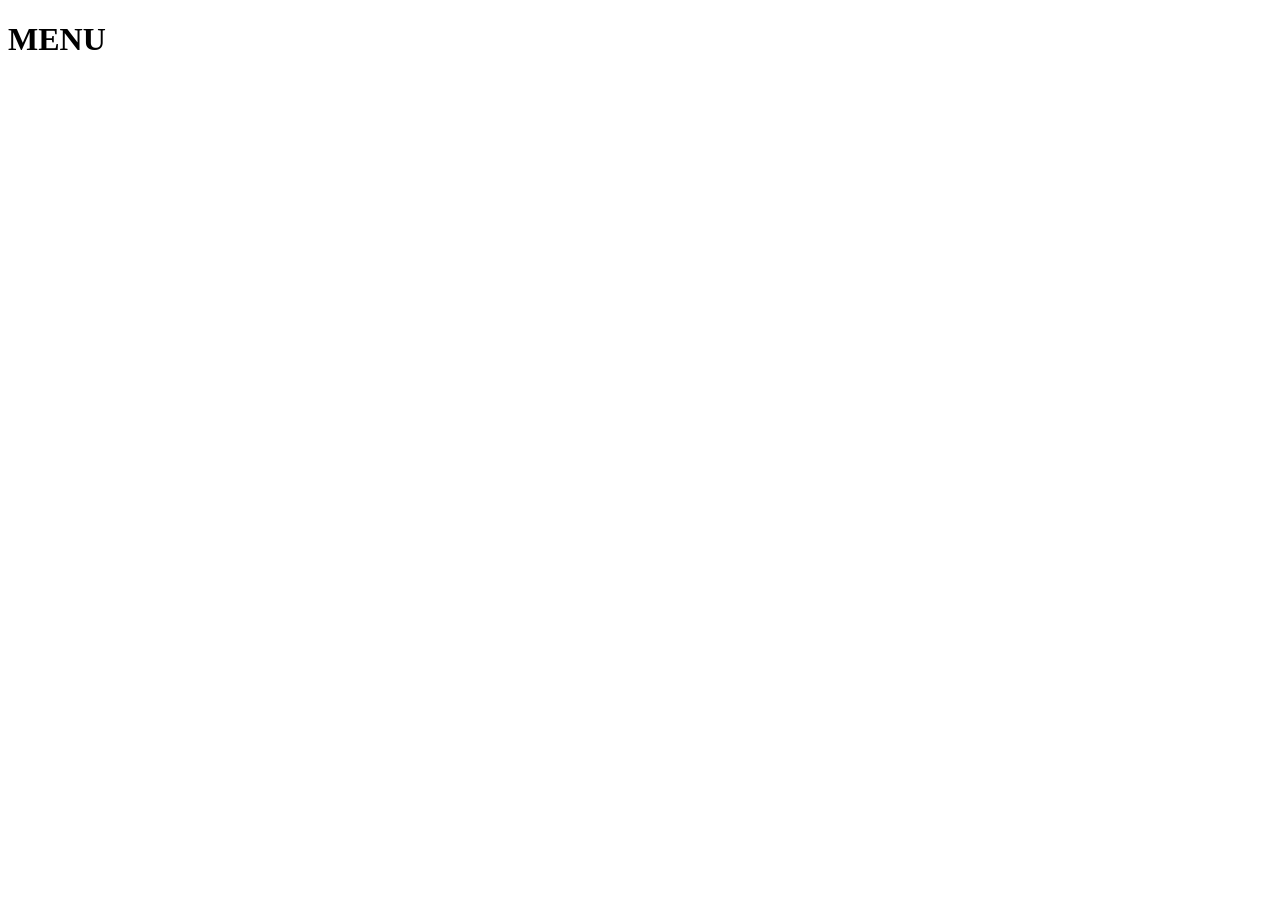
==== menu.html @ 23fea886 "first commit" ====
<!DOCTYPE html>
<html lang="en">
<head>
    <meta charset="UTF-8">
    <meta name="viewport" content="width=device-width, initial-scale=1.0">
    <title>Document</title>
</head>
<body>
    <h1>MENU</h1>
</body>
</html>
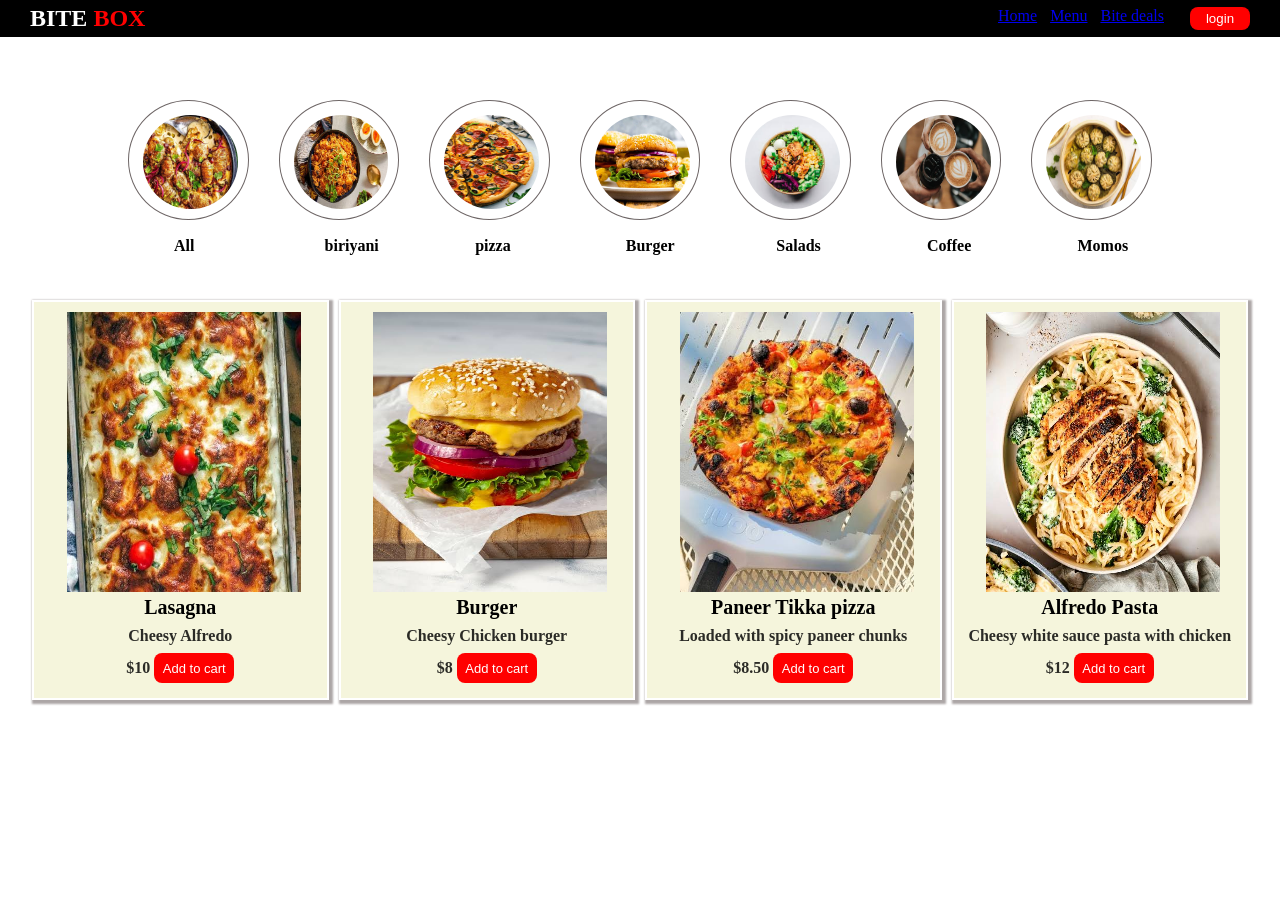
==== commit f7cac971: "menu made" ====
--- a/menu.html
+++ b/menu.html
@@ -1,11 +1,75 @@
 <!DOCTYPE html>
 <html lang="en">
+
 <head>
     <meta charset="UTF-8">
     <meta name="viewport" content="width=device-width, initial-scale=1.0">
-    <title>Document</title>
+    <title>Menu</title>
+    <link rel="stylesheet" href="./Index.css">
+
 </head>
+
 <body>
-    <h1>MENU</h1>
+    <header>
+        <nav>
+            <div class="one">
+                <h1 id="one">BITE <span style="color: red;">BOX</span></h1>
+                <!-- <img src="./Premium_Food_Delivery_Logo_with_Box_Icon-removebg-preview-removebg-preview (1).png" alt="" width="180px" height="80px" > -->
+                <ul>
+                    <li class="menu"><a href="./home.html" target="_blank">Home</a></li>
+                    <li class="menu"><a href="./menu.html" target="_blank">Menu</a></li>
+                    <li class="menu"><a href="./bitedeals.html" target="_blank">Bite deals</a></li>
+                    <li class="menu"><a href="./carticon.html" target="_blank"><i class="fa-solid fa-cart-shopping"
+                                style="color: white;"></i></a></li>
+                    <li id="login" class="menu"><a href="./login.html" target="_blank"><button><i
+                                    class="fa-solid fa-arrow-right-to-bracket" style="color: white;"></i>
+                                login</button></a></li>
+                </ul>
+            </div>
+        </nav>
+    </header>
+    <div class="menu1">
+        <div class="menuchild"><img src="./All.jfif" alt="" class="food1">
+            <h4>All</h4>
+        </div>
+        <div class="menuchild"><img src="./biriyanis.jfif" alt="" class="food1">
+            <h4>biriyani</h4>
+        </div>
+        <div class="menuchild"><img src="./pizzas.jfif" alt="" class="food1">
+            <h4>pizza</h4>
+        </div>
+        <div class="menuchild"><img src="./burgers.jfif" alt="" class="food1">
+            <h4>Burger</h4>
+        </div>
+        <div class="menuchild"><img src="./salads.jfif" alt="" class="food1">
+            <h4>Salads</h4>
+        </div>
+        <div class="menuchild"><img src="./coffee.jfif" alt="" class="food1">
+            <h4>Coffee</h4>
+        </div>
+        <div class="menuchild"><img src="./momos.jfif" alt="" class="food1">
+            <h4>Momos</h4>
+        </div>
+    </div>
+    <div class="four1">
+        <div class="fourchild"><img src="./lasagna.jfif" alt="" class="food">
+            <h5>Lasagna</h5>
+            <h6>Cheesy Alfredo <br> $10 <button id="button">Add to cart</button></h6>
+            
+        </div>
+        <div class="fourchild"><img src="./burger.jfif" alt="" class="food">
+            <h5>Burger</h5>
+            <h6>Cheesy Chicken burger <br> $8 <button id="button">Add to cart</button></h6>
+        </div>
+        <div class="fourchild"><img src="./panneer.jfif" alt="" class="food">
+            <h5>Paneer Tikka pizza</h5>
+            <h6>Loaded with spicy paneer chunks<br> $8.50 <button id="button">Add to cart</button></h6>
+        </div>
+        <div class="fourchild"><img src="./pasta.jfif" alt="" class="food">
+            <h5>Alfredo Pasta</h5>
+            <h6>Cheesy white sauce pasta with chicken <br> $12 <button id="button">Add to cart</button></h6>
+        </div>
+    </div>
 </body>
+
 </html>
--- a/Index.css
+++ b/Index.css
@@ -0,0 +1,197 @@
+*{
+    margin: 0;
+    padding: 0;
+    box-sizing: border-box;
+}
+.one{color: white;
+    background-color: black;
+    display: flex;
+    justify-content: space-between;
+    align-items: center;
+    padding-left: 30px;
+    padding-top: 5px;
+    padding-right: 30px;
+    padding-bottom: 5px;
+    
+}
+ul{
+    list-style-type: none;
+    display: flex;
+    justify-content: space-between;
+    gap: 13px;
+    text-decoration: none;
+}
+a:visited{
+    color: white;
+}
+a:hover{
+    color: red;
+}
+button{ color: white;
+    background-color: red;
+    height: 22.5px;
+    width: 60px;
+    border: 0px none;
+    border-radius: 8px;
+}
+.two{
+    border: 0px solid;
+    width: 100%;
+    height: 700px;
+    background-image: url(./Delicious\ burgers\,\ pizzas\,\ biryani\ rice\ dishes\,\ fried\ chicken\,\ chicken\ wings\,\ grilled\ chicken\,\ fast\ food\ items\ arranged\ appetizingly\ for\ a\ food\ delivery\ app\ hero\ banner\,\ black\ and\ red\ color\ theme\,\ dramatic\ lighting.jpg);
+    background-repeat: no-repeat;
+    background-size: cover;
+}
+#two{
+    position: absolute;
+    top: 330px;
+    font-weight: 900;
+    padding-left: 30%;
+    font-size: 48px;
+    text-align: center;
+    color: rgb(226, 218, 218);
+}
+p{ position: absolute;
+    top: 390px;
+    font-weight: 400;
+    padding-left: 30%;
+    font-size: 22px;
+    text-align: center;
+    color: rgb(226, 218, 218);
+
+}
+#three{color: white;
+    background-color: red;
+    height: 50px;
+    width: 90px;
+    border: 0px none;
+    border-radius: 8px;
+position: absolute;
+top: 430px;
+margin-left: 30%;
+cursor: pointer;
+}
+.three{ border: 0px solid;
+    width: 100%;
+    height: 600px;
+    display: grid;
+grid-template-columns: 700px auto;
+grid-template-rows: 300px auto;
+row-gap: 20px;
+column-gap: 20px;
+background-color: black;
+border-color: aliceblue;
+}
+.child{
+    border: 0px solid;
+    top: 20px;
+    border-color: aliceblue;
+    color: beige;
+    width: 100%;
+    height: 100%;
+}
+.child:last-child{
+    margin-left: 45%;
+    width: 700px;
+    
+}
+h2{
+    font-family:sans-serif;
+    font-size: 20px;
+    padding-left: 20px;
+    padding-top: 5%;
+}
+#seven{font-size: 40px;
+padding-left: 20px;
+padding-top: 2%;
+}
+#eight{
+    font-size: 40px;
+padding-left: 20px;
+padding-top: 2%;
+color: red;
+}
+video{
+    margin-top: 10px;
+}
+.menu1{
+    border: 0px solid;
+    width: 80%;
+    height: 150px;
+    position: absolute;
+    top: 100px;
+    margin-left: 10%;
+    display: flex;
+    flex-direction: row;
+    justify-content: space-between;
+    box-sizing:border-box;
+    gap:30px;
+  
+}
+.menuchild{
+    border: 1px solid;
+width: 80%;
+height: 80%;
+border-radius: 50%;
+border-color: rgb(110, 102, 102);
+
+}
+.food1{
+    width: inherit;
+    height: inherit;
+    border-radius: 50%;
+   margin: 14px;
+   box-sizing: border-box;
+}
+h4{
+padding-left: 45px;
+padding-top: 10px;
+box-sizing: border-box;
+}
+.four1{
+    border: 0px solid;
+    width: 95%;
+    height: 400px;
+    position: absolute;
+    top: 300px;
+    margin-left: 2.5%;
+    margin-right: 2.5%;
+    display: flex;
+    flex-direction: row;
+    gap: 10px;
+    text-align: center;
+
+}
+.fourchild{border: 2px solid;
+    border-color: white;
+     background-color:beige;
+    width: 100%;
+    height: 100%;
+ box-shadow: 2px 2px 2px 2px rgb(172, 166, 166);
+
+}
+.food{border: 0px solid;
+ width: 80%;
+ margin-left: 2.5%;
+ margin-top: 10px;
+    height: 280px;
+}
+h5{
+    font-size: 20px;
+    font-weight: 700;
+   text-align: center;
+   font-family: Cambria, Cochin, Georgia, Times, 'Times New Roman', serif;
+}
+h6{
+    font-family: Cambria, Cochin, Georgia, Times, 'Times New Roman', serif;
+    padding-top:8px ;
+    font-size: medium;
+    color: rgba(0, 0, 0, 0.829);
+   
+}
+#button{
+    width: 80px;
+    height: 30px;
+    font-size: small;
+    margin-top: 8px;
+}
